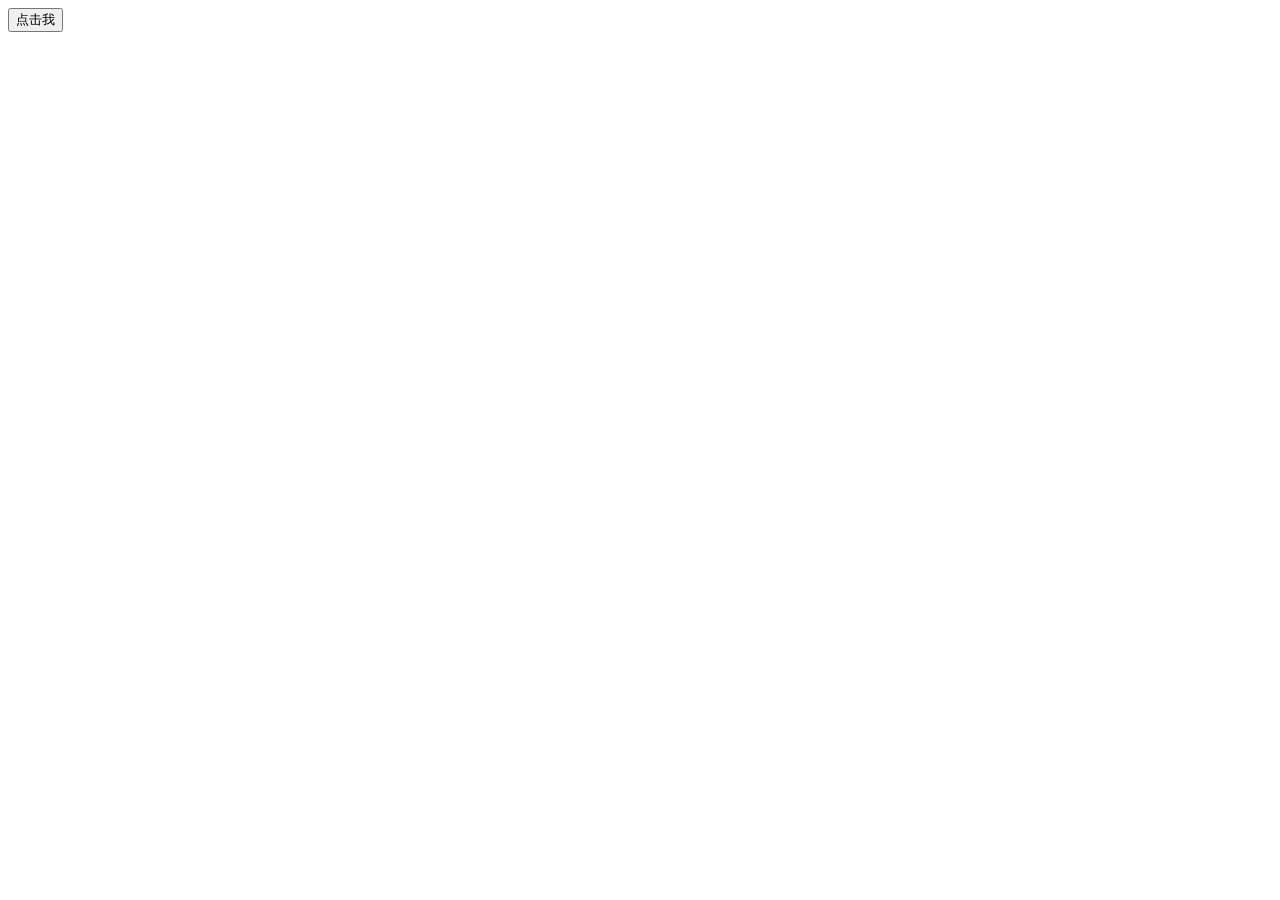
==== 按钮/index.html @ a70e13e6 "new: 新建文件 index.html Signed-off-by: zhr-0731 <zhr_898@qq.com>" ====
<!DOCTYPE html>
<html lang="zh-CN">
<head>
    <meta charset="UTF-8">
    <meta name="viewport" content="width=device-width, initial-scale=1.0">
    <title>带按钮的页面</title>
    <link rel="stylesheet" href="style.css">
    <!-- 内联设置页面背景 -->
    <style>
        body {
            background-image: url(back.jpg);
            background-size: cover;
            background-position: center;
            background-repeat: no-repeat;
        }
    </style>
</head>
<body>
    <button type="button">点击我</button>
</body>
</html>
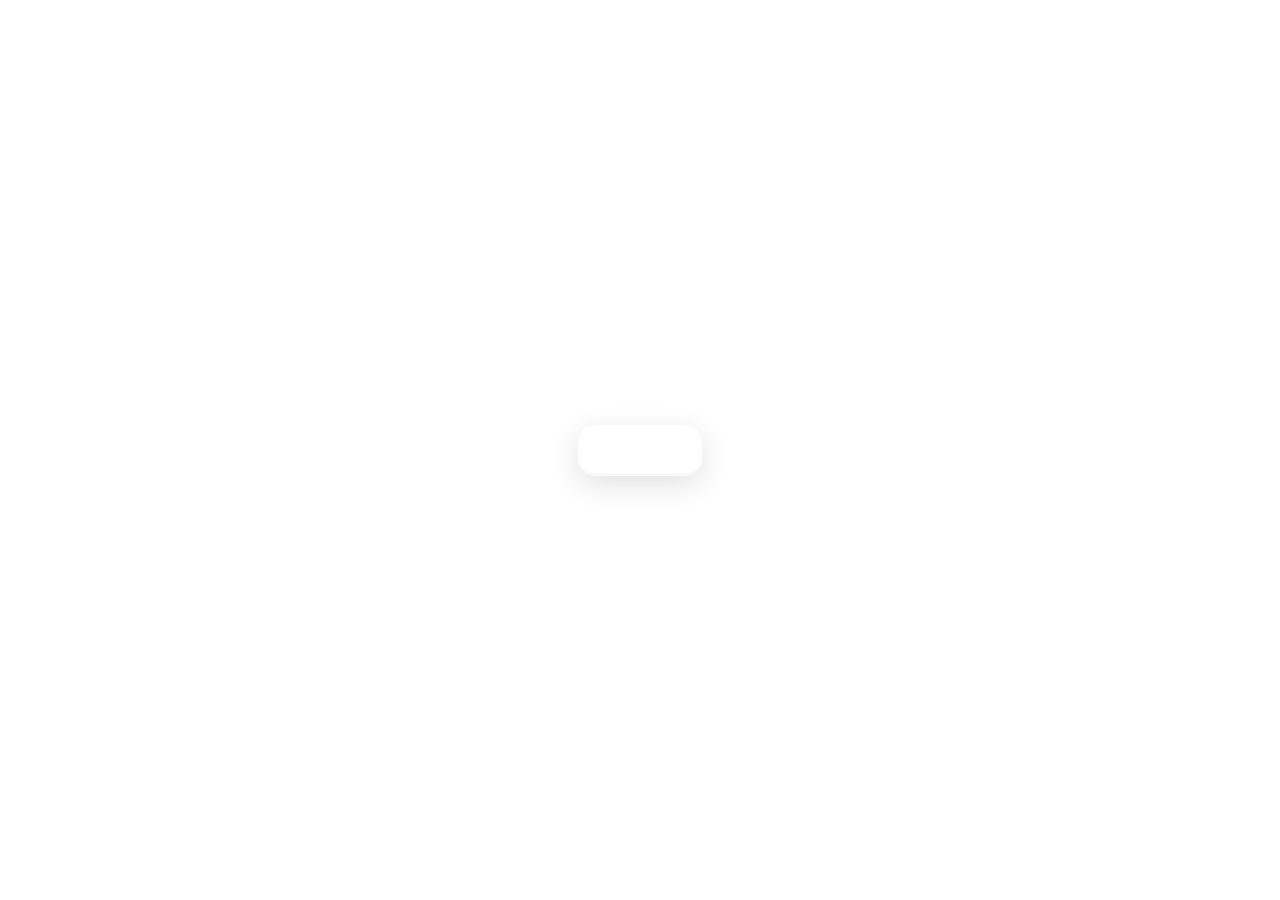
==== commit a42f7252: "update: 更新文件 index.html Signed-off-by: zhr-0731 <zhr_898@qq.com>" ====
--- a/按钮/index.html
+++ b/按钮/index.html
@@ -8,7 +8,7 @@
     <!-- 内联设置页面背景 -->
     <style>
         body {
-            background-image: url(back.jpg);
+            background-image: url(https://s41.ax1x.com/2025/12/06/pZmRxk4.jpg);
             background-size: cover;
             background-position: center;
             background-repeat: no-repeat;
--- a/按钮/style.css
+++ b/按钮/style.css
@@ -0,0 +1,98 @@
+* {
+    margin: 0;
+    padding: 0;
+    box-sizing: border-box;
+}
+
+body {
+    min-height: 100vh;
+    display: flex;
+    align-items: center;
+    justify-content: center;
+    font-family: "HarmonyOS Sans", system-ui, -apple-system, sans-serif;
+}
+
+/* ========== ��������� EXQUISITE - ������������������������ ========== */
+button {
+    padding: 14px 36px;
+    min-height: 48px;
+    font-size: 16px;
+    font-weight: 500;
+    color: rgba(255, 255, 255, 0.92);
+    letter-spacing: 0.5px;
+
+    /* 1. ������������������������������������������������������������������������ */
+    background: linear-gradient(
+        180deg,
+        rgba(255, 255, 255, 0.08) 0%,
+        rgba(255, 255, 255, 0.04) 100%
+    );
+
+    /* 2. ���������������+��������������������������������������������������������������� */
+    backdrop-filter: blur(36px) saturate(140%);
+    -webkit-backdrop-filter: blur(36px) saturate(140%);
+
+    /* 3. ������������������������������������������������������������ */
+    border: 1px solid rgba(255, 255, 255, 0.15);
+    border-radius: 18px;
+
+    /* 4. ��������������������������������������������������� */
+    box-shadow:
+        0 8px 30px rgba(0, 0, 0, 0.12),    /* ��������������������������� */
+        inset 0 1px 0 rgba(255, 255, 255, 0.3),  /* ������������������������������ */
+        inset 0 -1px 0 rgba(0, 0, 0, 0.05);        /* ������������������������ */
+
+    transition: all 0.25s cubic-bezier(0.4, 0, 0.2, 1);
+    cursor: pointer;
+    outline: none;
+    overflow: hidden;
+    position: relative;
+}
+
+/* ������������������������������������������������������������������ */
+button:hover {
+    background: linear-gradient(
+        180deg,
+        rgba(255, 255, 255, 0.12) 0%,
+        rgba(255, 255, 255, 0.06) 100%
+    );
+    border-color: rgba(255, 255, 255, 0.22);
+    box-shadow:
+        0 12px 38px rgba(0, 0, 0, 0.16),
+        inset 0 1px 0 rgba(255, 255, 255, 0.38),
+        inset 0 -1px 0 rgba(0, 0, 0, 0.06);
+    transform: translateY(-1px);
+}
+
+/* ��������������������������������������������������������������������� */
+button:active {
+    background: linear-gradient(
+        180deg,
+        rgba(255, 255, 255, 0.05) 0%,
+        rgba(255, 255, 255, 0.02) 100%
+    );
+    border-color: rgba(255, 255, 255, 0.1);
+    box-shadow:
+        0 4px 16px rgba(0, 0, 0, 0.1),
+        inset 0 1px 0 rgba(255, 255, 255, 0.2),
+        inset 0 -1px 2px rgba(0, 0, 0, 0.08);
+    transform: translateY(0) scale(0.97);
+}
+
+/* ��������������������������� */
+button:focus-visible {
+    box-shadow:
+        0 0 0 3px rgba(255, 255, 255, 0.25),
+        0 8px 30px rgba(0, 0, 0, 0.12),
+        inset 0 1px 0 rgba(255, 255, 255, 0.3),
+        inset 0 -1px 0 rgba(0, 0, 0, 0.05);
+}
+
+/* ========== ��������� SMOOTH - ��������������������������� ========== */
+button.btn-smooth {
+    backdrop-filter: blur(20px) saturate(120%);
+    -webkit-backdrop-filter: blur(20px) saturate(120%);
+    box-shadow:
+        0 4px 20px rgba(0, 0, 0, 0.1),
+        inset 0 1px 0 rgba(255, 255, 255, 0.25);
+}
